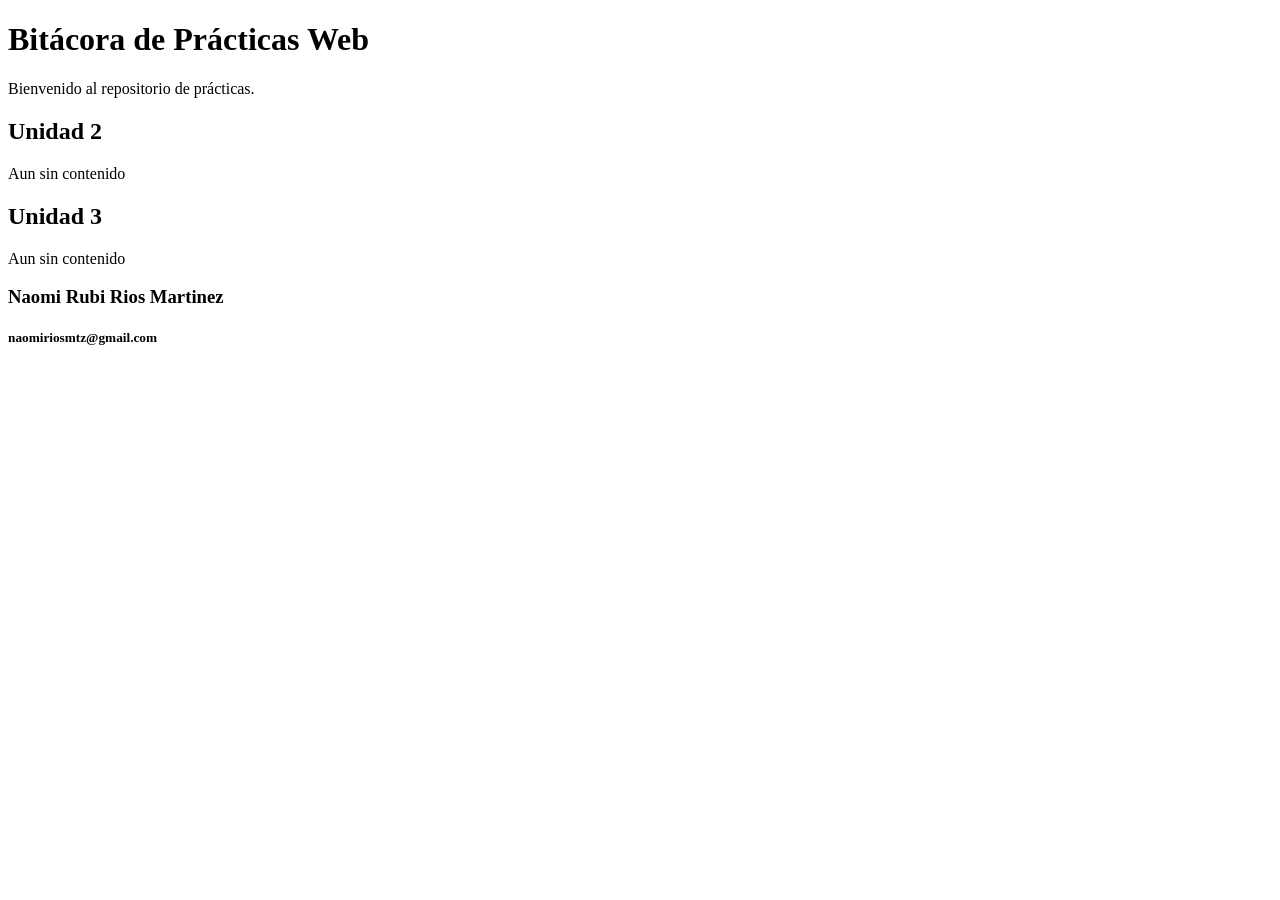
==== index.html @ 593063b8 "Remplazo" ====
<!DOCTYPE html>
<html lang="es">
<head>
    <meta charset="UTF-8">
    <title>Prácticas de Desarrollo Web</title>
</head>
<body>
<header>
    <h1>Bitácora de Prácticas Web</h1>
    <p>Bienvenido al repositorio de prácticas.</p>
</header>
<section>
    <h1>Unidad 2</h1>
    <article>
        <p>Aun sin contenido</p>
    </article>
</section>
<section>
    <h1>Unidad 3</h1>
    <article>
        <p>Aun sin contenido</p>
    </article>
</section>
<footer>
    <h3>Naomi Rubi Rios Martinez </h3>
    <h5> naomiriosmtz@gmail.com</h5>
</footer>
</body>
</html>
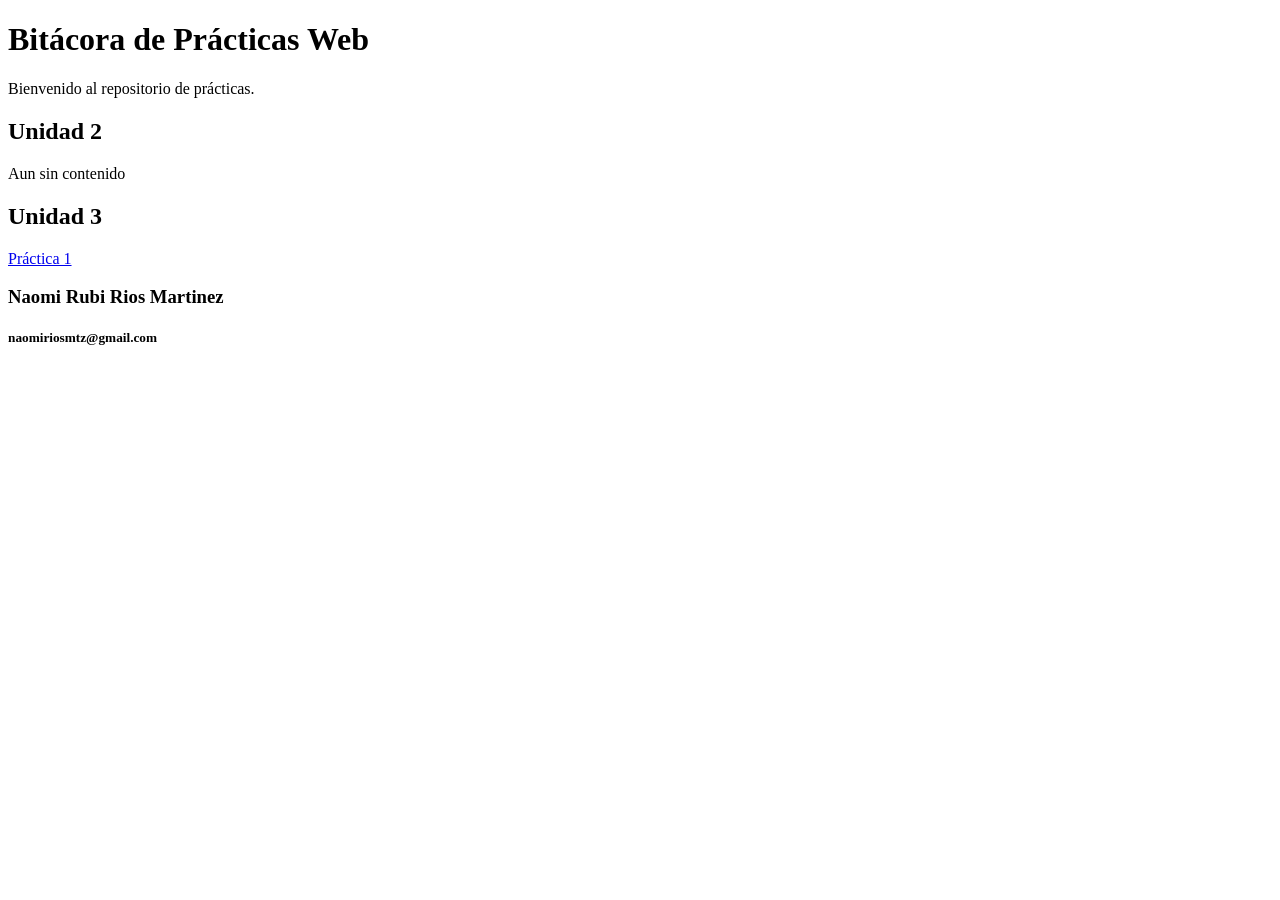
==== commit fc677e8a: "siguiente" ====
--- a/index.html
+++ b/index.html
@@ -17,9 +17,7 @@
 </section>
 <section>
     <h1>Unidad 3</h1>
-    <article>
-        <p>Aun sin contenido</p>
-    </article>
+    <article><a href="Practica_1/index.html">Práctica 1</a></article>
 </section>
 <footer>
     <h3>Naomi Rubi Rios Martinez </h3>
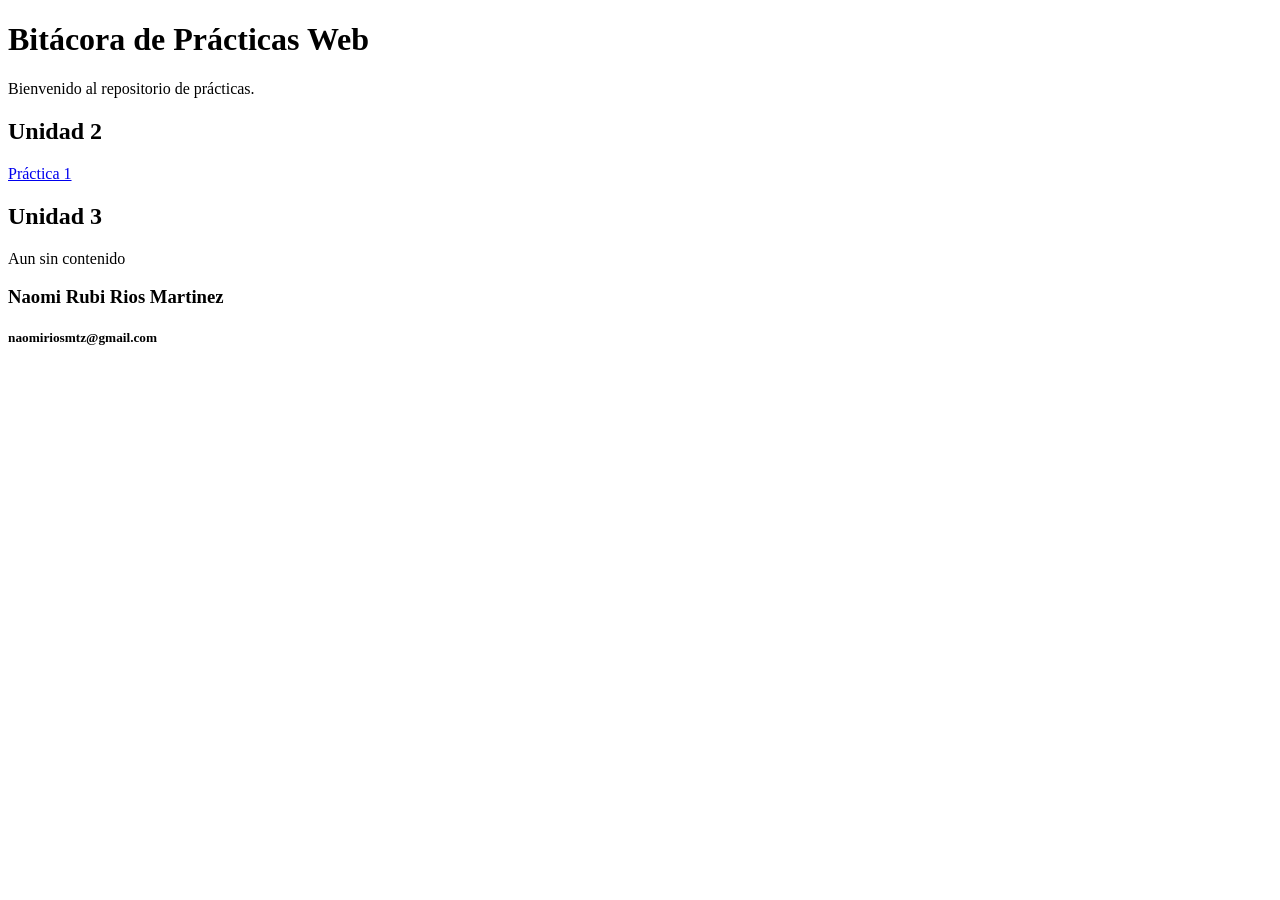
==== commit b6b890c9: "Modificacion" ====
--- a/index.html
+++ b/index.html
@@ -11,13 +11,14 @@
 </header>
 <section>
     <h1>Unidad 2</h1>
-    <article>
-        <p>Aun sin contenido</p>
-    </article>
+    <article><a href="Practica_1/index.html">Práctica 1</a></article>
+        
 </section>
 <section>
     <h1>Unidad 3</h1>
-    <article><a href="Practica_1/index.html">Práctica 1</a></article>
+    <article>
+    <p>Aun sin contenido</p>
+    </article>
 </section>
 <footer>
     <h3>Naomi Rubi Rios Martinez </h3>
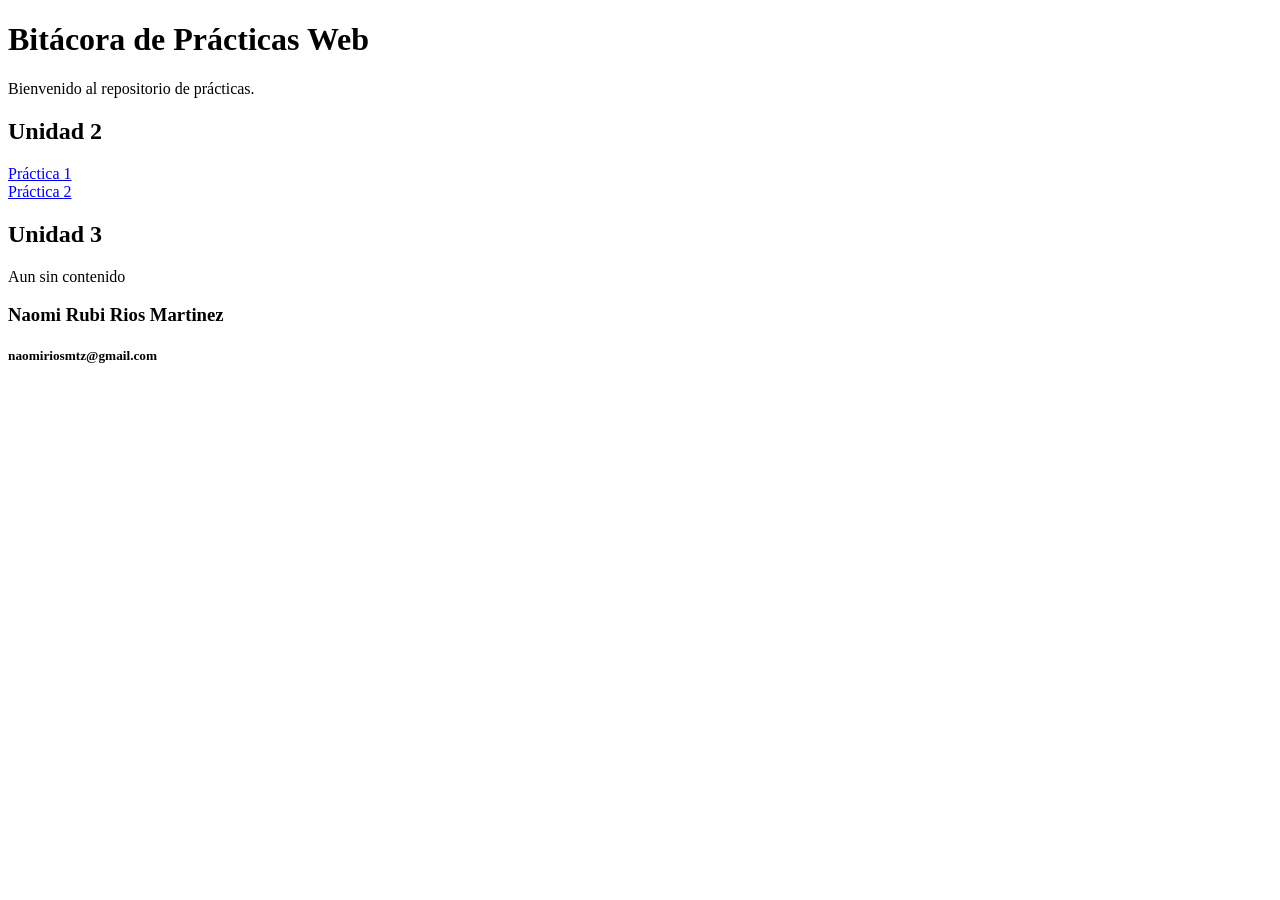
==== commit 48944e1f: "practica2" ====
--- a/index.html
+++ b/index.html
@@ -12,7 +12,7 @@
 <section>
     <h1>Unidad 2</h1>
     <article><a href="Practica_1/index.html">Práctica 1</a></article>
-        
+    <article><a href="Practica_2/index.html">Práctica 2</a></article>
 </section>
 <section>
     <h1>Unidad 3</h1>
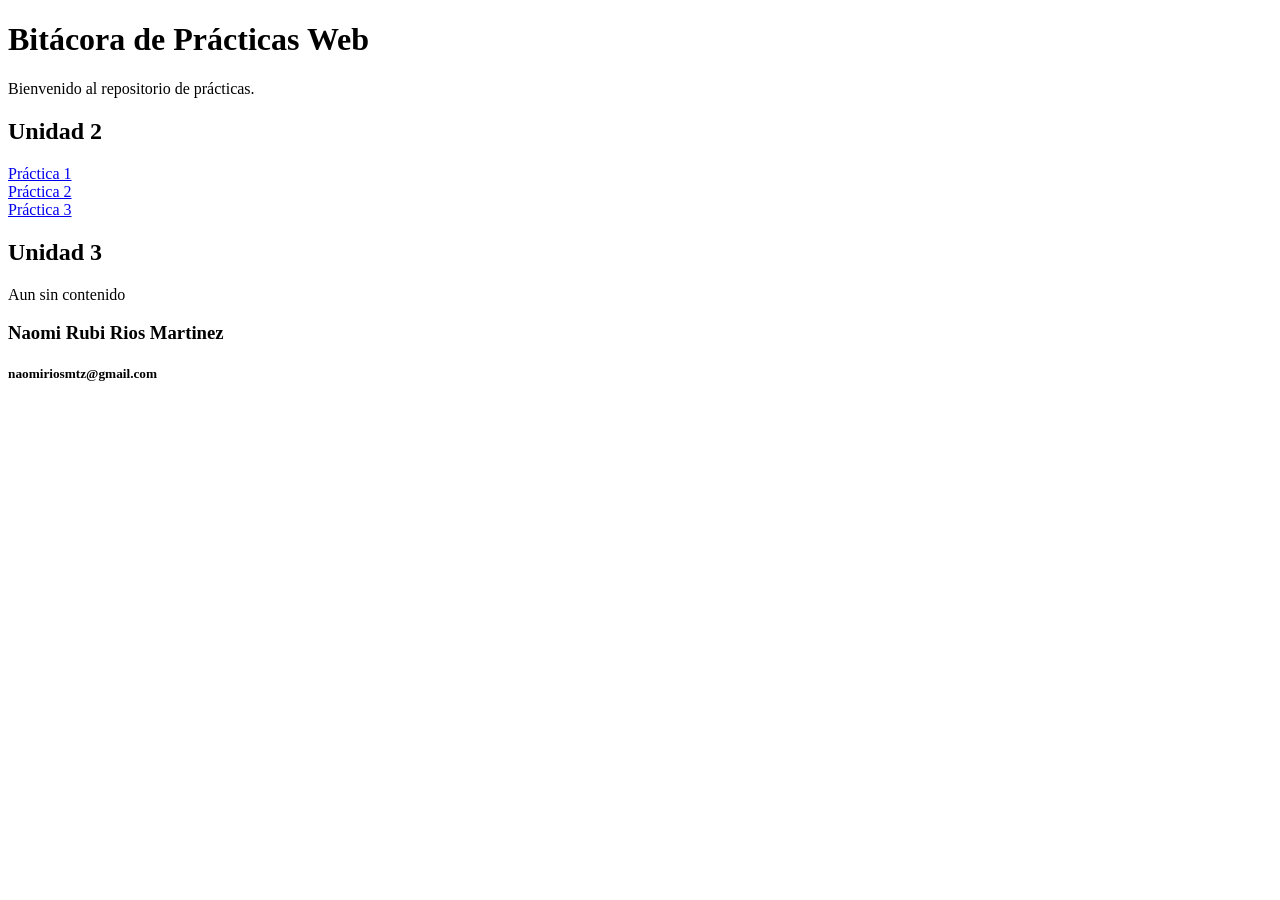
==== commit b7142d2a: "NuevaPractica" ====
--- a/index.html
+++ b/index.html
@@ -13,6 +13,7 @@
     <h1>Unidad 2</h1>
     <article><a href="Practica_1/index.html">Práctica 1</a></article>
     <article><a href="Practica_2/index.html">Práctica 2</a></article>
+    <article><a href="Practica_3/index.html">Práctica 3</a></article>
 </section>
 <section>
     <h1>Unidad 3</h1>
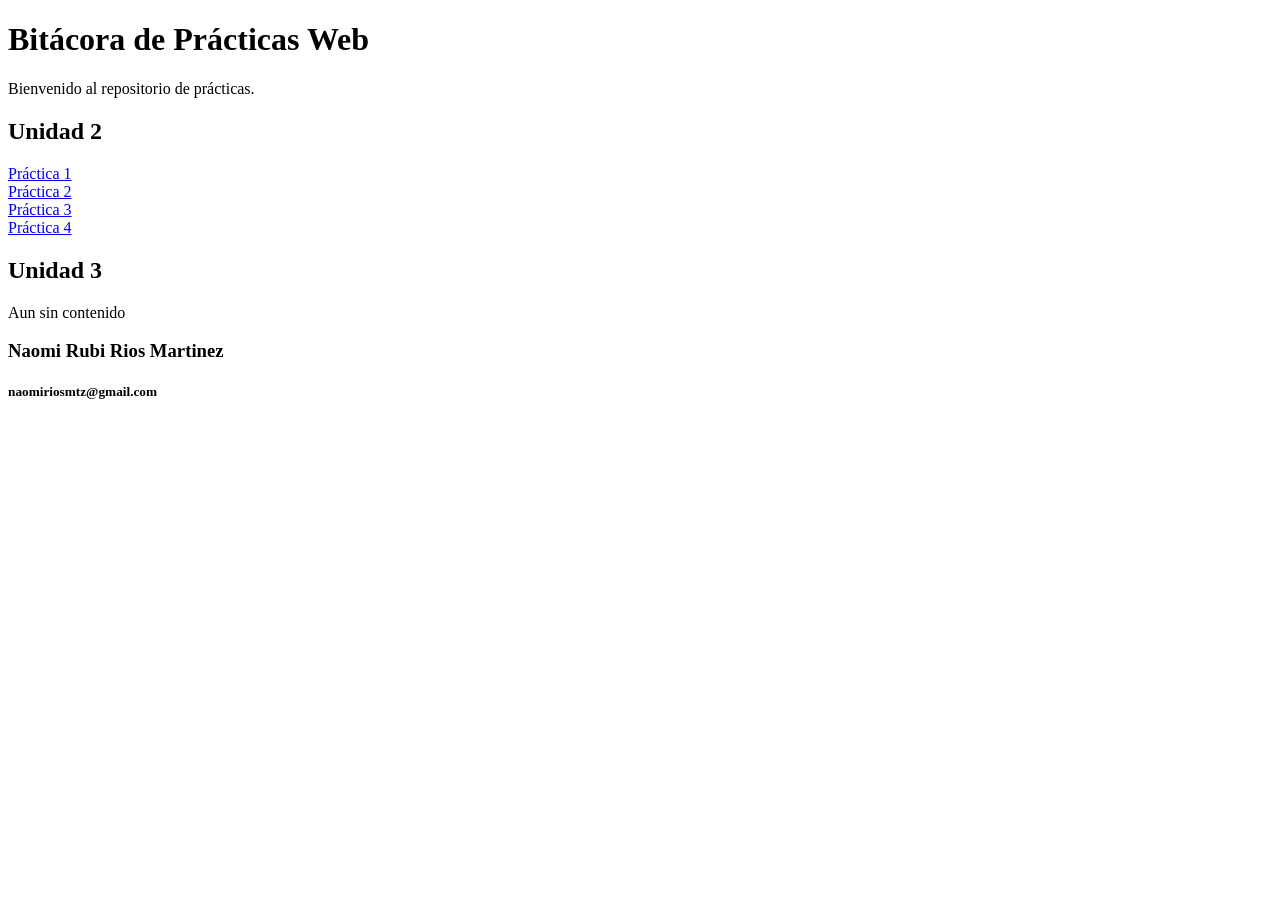
==== commit 3a378242: "Nueva_Practica" ====
--- a/index.html
+++ b/index.html
@@ -14,6 +14,7 @@
     <article><a href="Practica_1/index.html">Práctica 1</a></article>
     <article><a href="Practica_2/index.html">Práctica 2</a></article>
     <article><a href="Practica_3/index.html">Práctica 3</a></article>
+    <article><a href="Practica_4/index.html">Práctica 4</a></article>
 </section>
 <section>
     <h1>Unidad 3</h1>
